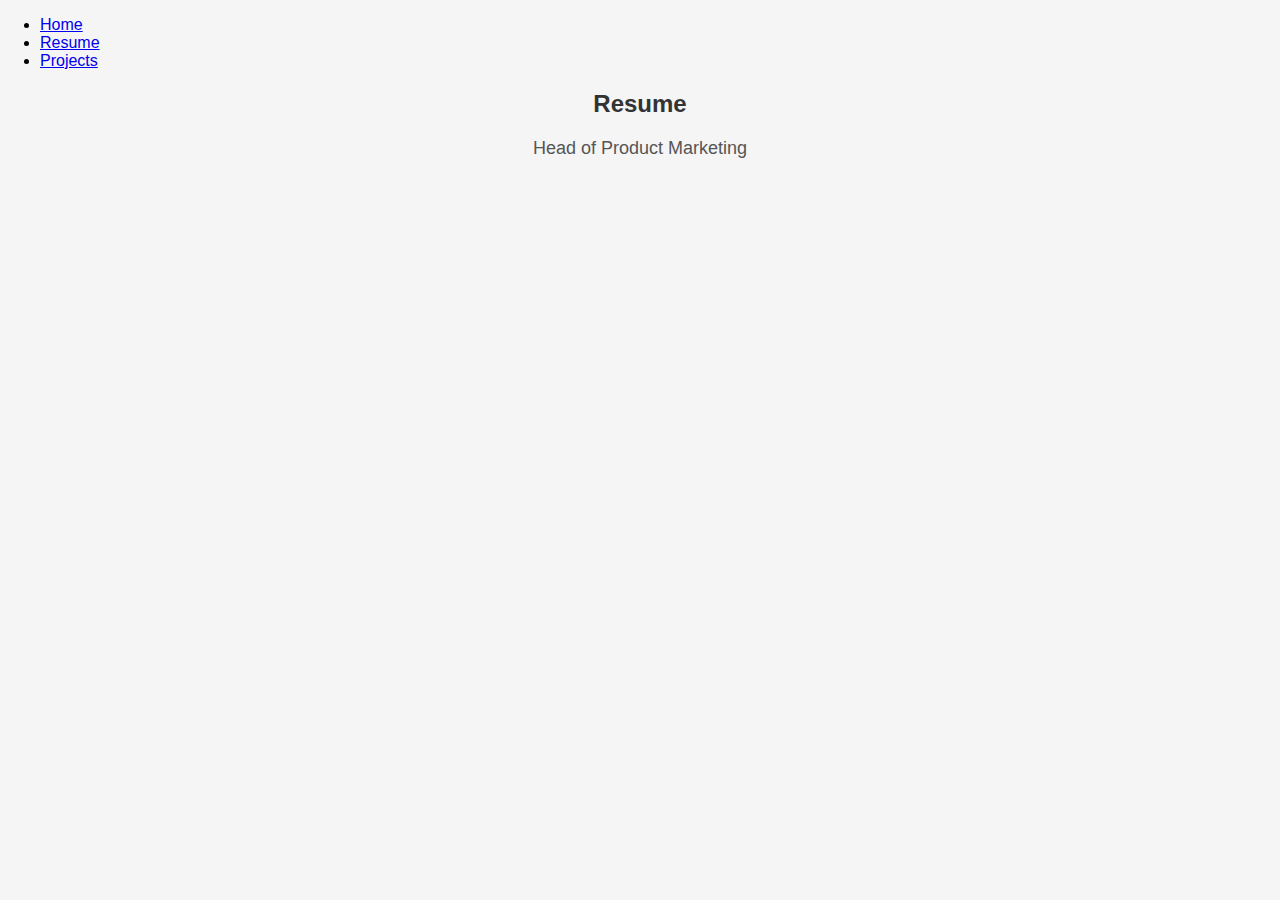
==== resume.html @ def42f8a "Adding resume and projects pages and a header" ====
<!DOCTYPE html>
<html>
<head>
  <link rel="stylesheet" type="text/css" href="style.css">
</head>
<body>
  <header>
    <nav>
      <ul>
        <li><a href="index.html">Home</a></li>
        <li><a href="resume.html">Resume</a></li>
        <li><a href="projects.html">Projects</a></li>
      </ul>
    </nav>
  </header>
  <h1>Resume</h1>
  <p>Head of Product Marketing</p>
  <p></p>
</body>
</html>
---- style.css ----
body {
    background-color: #F5F5F5;
    font-family: Arial, sans-serif;
    margin: 0;
    padding: 0;
  }
  
  h1 {
    color: #333333;
    font-size: 24px;
    margin: 20px 0;
    text-align: center;
  }
  
  p {
    color: #555555;
    font-size: 18px;
    margin: 20px 0;
    text-align: center;
  }
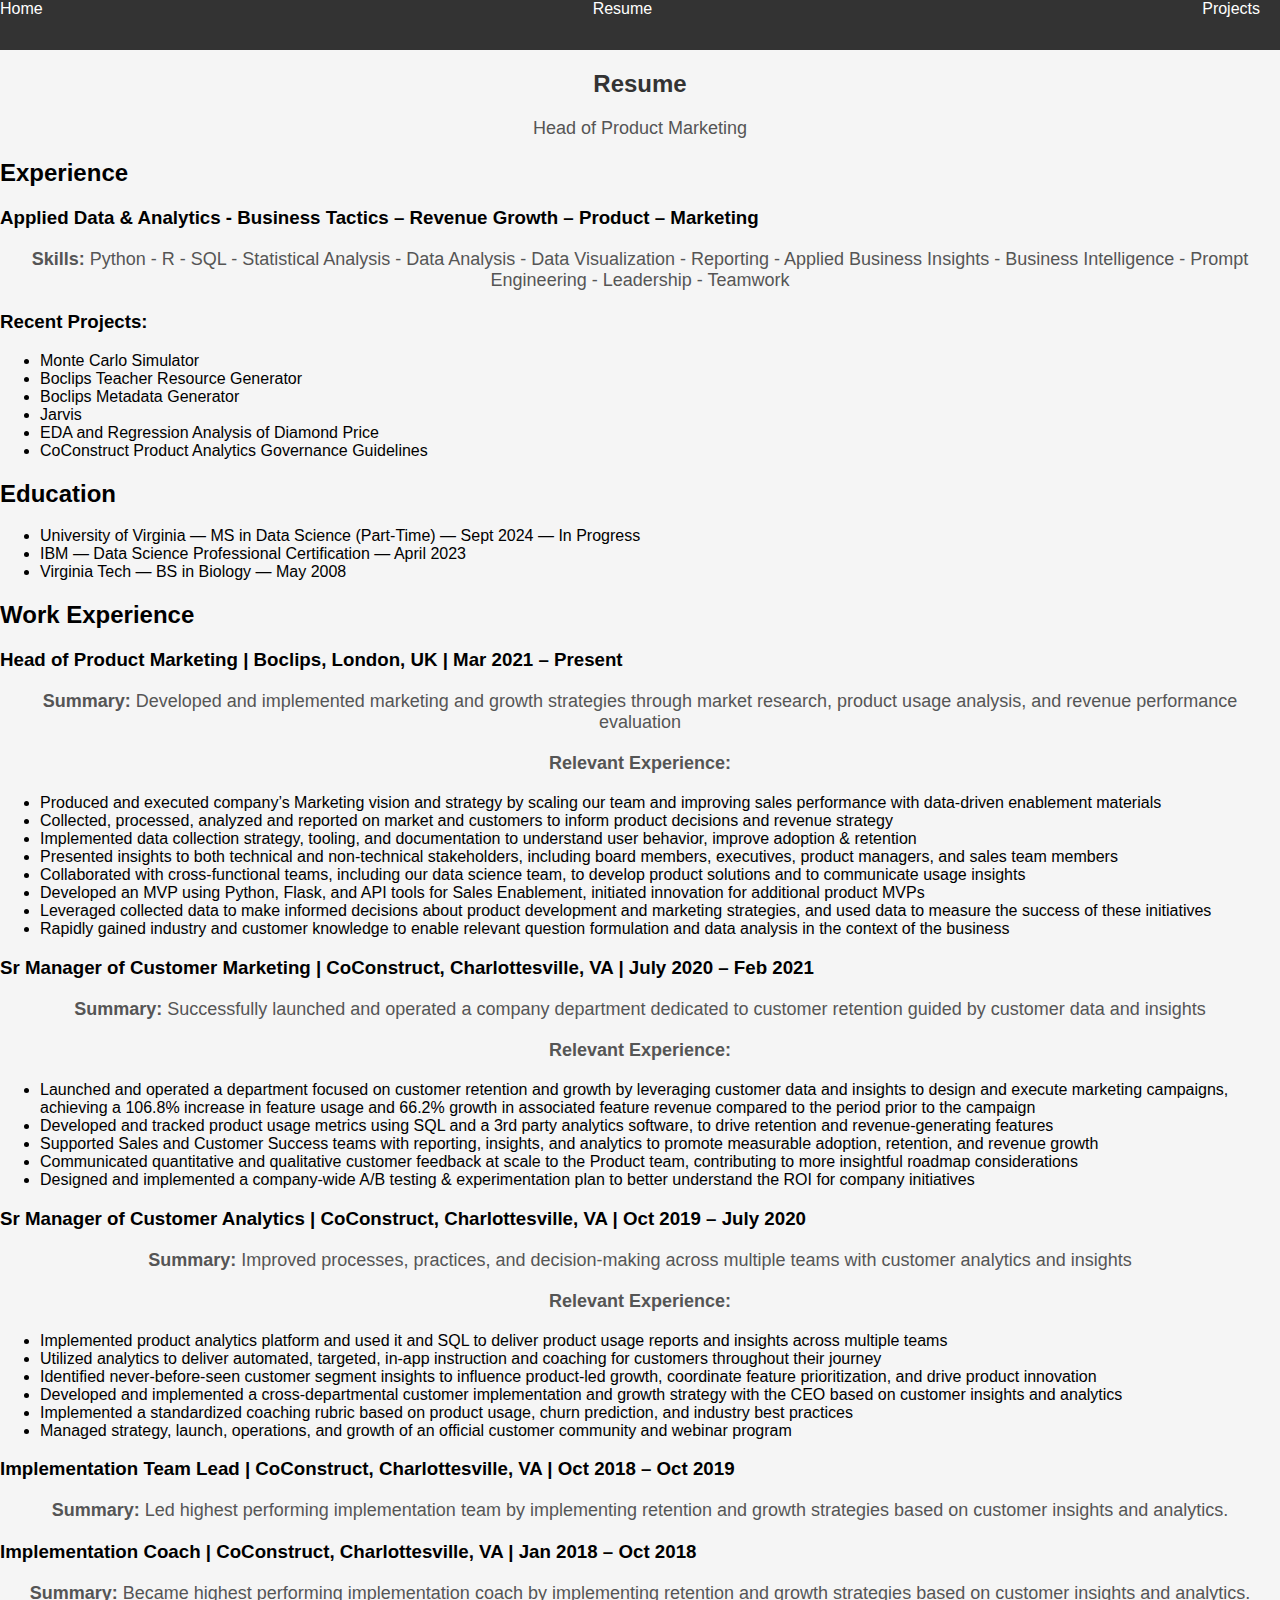
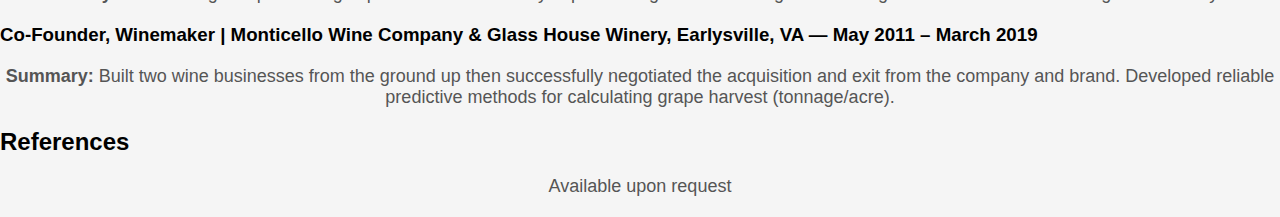
==== commit 810d59c1: "Update resume.html" ====
--- a/resume.html
+++ b/resume.html
@@ -15,6 +15,75 @@
   </header>
   <h1>Resume</h1>
   <p>Head of Product Marketing</p>
-  <p></p>
+  
+  <h2>Experience</h2>
+  <h3>Applied Data & Analytics - Business Tactics – Revenue Growth – Product – Marketing</h3>
+  <p><strong>Skills:</strong> Python - R - SQL - Statistical Analysis - Data Analysis - Data Visualization - Reporting - Applied Business Insights - Business Intelligence - Prompt Engineering - Leadership - Teamwork</p>
+  <h3>Recent Projects:</h3>
+  <ul>
+    <li>Monte Carlo Simulator</li>
+    <li>Boclips Teacher Resource Generator</li>
+    <li>Boclips Metadata Generator</li>
+    <li>Jarvis</li>
+    <li>EDA and Regression Analysis of Diamond Price</li>
+    <li>CoConstruct Product Analytics Governance Guidelines</li>
+  </ul>
+
+  <h2>Education</h2>
+  <ul>
+    <li>University of Virginia — MS in Data Science (Part-Time) — Sept 2024 — In Progress</li>
+    <li>IBM — Data Science Professional Certification — April 2023</li>
+    <li>Virginia Tech — BS in Biology — May 2008</li>
+  </ul>
+
+  <h2>Work Experience</h2>
+  <h3>Head of Product Marketing | Boclips, London, UK | Mar 2021 – Present</h3>
+  <p><strong>Summary:</strong> Developed and implemented marketing and growth strategies through market research, product usage analysis, and revenue performance evaluation</p>
+  <p><strong>Relevant Experience:</strong></p>
+  <ul>
+    <li>Produced and executed company’s Marketing vision and strategy by scaling our team and improving sales performance with data-driven enablement materials</li>
+    <li>Collected, processed, analyzed and reported on market and customers to inform product decisions and revenue strategy</li>
+    <li>Implemented data collection strategy, tooling, and documentation to understand user behavior, improve adoption & retention</li>
+    <li>Presented insights to both technical and non-technical stakeholders, including board members, executives, product managers, and sales team members</li>
+    <li>Collaborated with cross-functional teams, including our data science team, to develop product solutions and to communicate usage insights</li>
+    <li>Developed an MVP using Python, Flask, and API tools for Sales Enablement, initiated innovation for additional product MVPs</li>
+    <li>Leveraged collected data to make informed decisions about product development and marketing strategies, and used data to measure the success of these initiatives</li>
+    <li>Rapidly gained industry and customer knowledge to enable relevant question formulation and data analysis in the context of the business</li>
+  </ul>
+
+  <h3>Sr Manager of Customer Marketing | CoConstruct, Charlottesville, VA | July 2020 – Feb 2021</h3>
+  <p><strong>Summary:</strong> Successfully launched and operated a company department dedicated to customer retention guided by customer data and insights</p>
+  <p><strong>Relevant Experience:</strong></p>
+  <ul>
+    <li>Launched and operated a department focused on customer retention and growth by leveraging customer data and insights to design and execute marketing campaigns, achieving a 106.8% increase in feature usage and 66.2% growth in associated feature revenue compared to the period prior to the campaign</li>
+    <li>Developed and tracked product usage metrics using SQL and a 3rd party analytics software, to drive retention and revenue-generating features</li>
+    <li>Supported Sales and Customer Success teams with reporting, insights, and analytics to promote measurable adoption, retention, and revenue growth</li>
+    <li>Communicated quantitative and qualitative customer feedback at scale to the Product team, contributing to more insightful roadmap considerations</li>
+    <li>Designed and implemented a company-wide A/B testing & experimentation plan to better understand the ROI for company initiatives</li>
+  </ul>
+
+  <h3>Sr Manager of Customer Analytics | CoConstruct, Charlottesville, VA | Oct 2019 – July 2020</h3>
+  <p><strong>Summary:</strong> Improved processes, practices, and decision-making across multiple teams with customer analytics and insights</p>
+  <p><strong>Relevant Experience:</strong></p>
+  <ul>
+    <li>Implemented product analytics platform and used it and SQL to deliver product usage reports and insights across multiple teams</li>
+    <li>Utilized analytics to deliver automated, targeted, in-app instruction and coaching for customers throughout their journey</li>
+    <li>Identified never-before-seen customer segment insights to influence product-led growth, coordinate feature prioritization, and drive product innovation</li>
+    <li>Developed and implemented a cross-departmental customer implementation and growth strategy with the CEO based on customer insights and analytics</li>
+    <li>Implemented a standardized coaching rubric based on product usage, churn prediction, and industry best practices</li>
+    <li>Managed strategy, launch, operations, and growth of an official customer community and webinar program</li>
+  </ul>
+
+  <h3>Implementation Team Lead | CoConstruct, Charlottesville, VA | Oct 2018 – Oct 2019</h3>
+  <p><strong>Summary:</strong> Led highest performing implementation team by implementing retention and growth strategies based on customer insights and analytics.</p>
+
+  <h3>Implementation Coach | CoConstruct, Charlottesville, VA | Jan 2018 – Oct 2018</h3>
+  <p><strong>Summary:</strong> Became highest performing implementation coach by implementing retention and growth strategies based on customer insights and analytics.</p>
+
+  <h3>Co-Founder, Winemaker | Monticello Wine Company & Glass House Winery, Earlysville, VA — May 2011 – March 2019</h3>
+  <p><strong>Summary:</strong> Built two wine businesses from the ground up then successfully negotiated the acquisition and exit from the company and brand. Developed reliable predictive methods for calculating grape harvest (tonnage/acre).</p>
+
+  <h2>References</h2>
+  <p>Available upon request</p>
 </body>
-</html>+</html>
--- a/style.css
+++ b/style.css
@@ -1,3 +1,25 @@
+header {
+    background-color: #333333;
+    height: 50px;
+    width: 100%;
+  }
+  nav ul {
+    display: flex;
+    align-items: center;
+    justify-content: space-between;
+    margin: 0;
+    padding: 0;
+  }
+  nav ul li {
+    list-style: none;
+    margin-right: 20px;
+  }
+  nav ul li a {
+    color: #FFFFFF;
+    text-decoration: none;
+  }
+  
+
 body {
     background-color: #F5F5F5;
     font-family: Arial, sans-serif;
